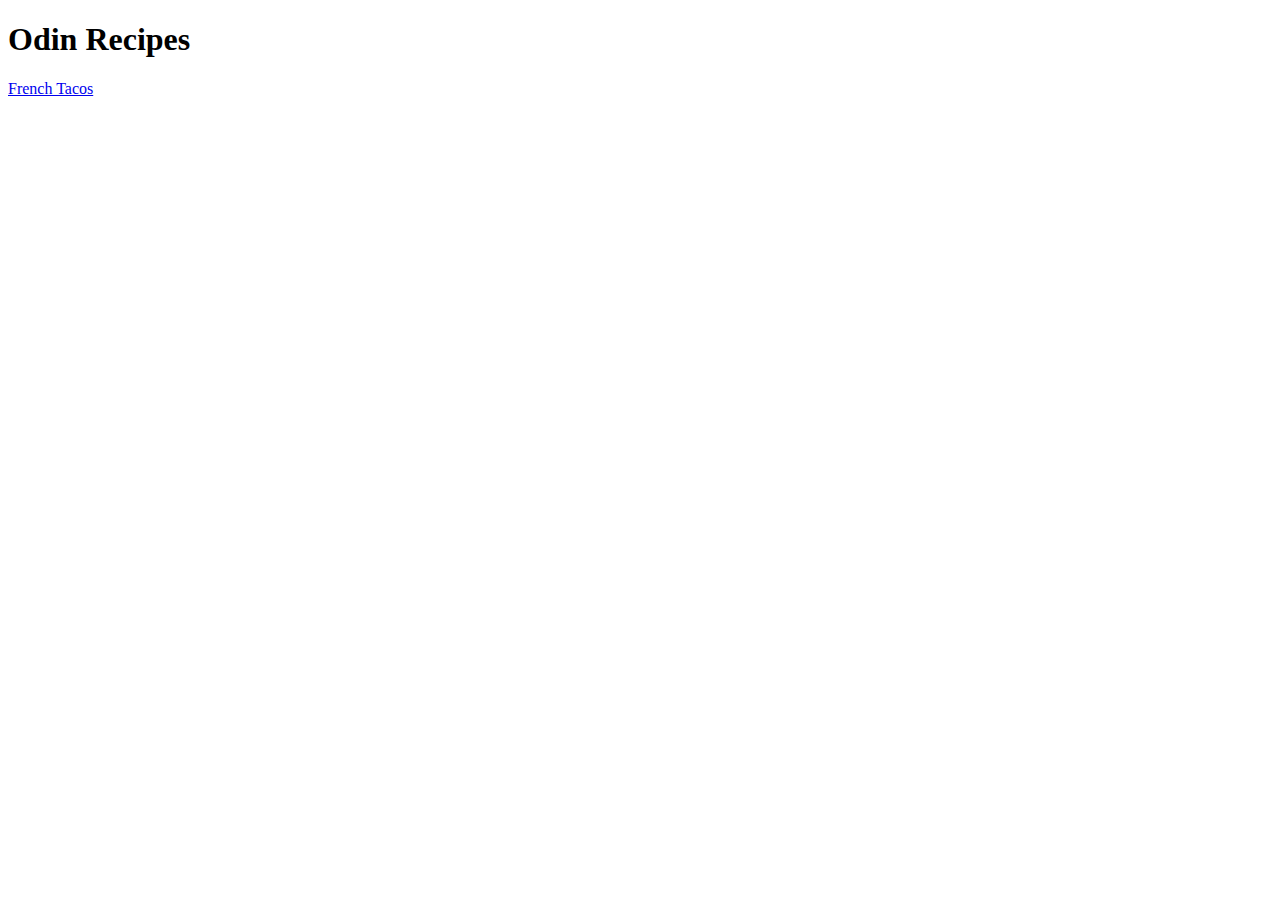
==== index.html @ 004445c1 "Link both pages to each other" ====
<!DOCTYPE html>
<html lang="en">
    <head>
        <meta charset="UTF-8">
        <title>Recipes</title>
    </head>

    <body>
        <h1>Odin Recipes</h1>
        <a href="recipes/french-tacos.html">French Tacos</a>
    </body>
</html>
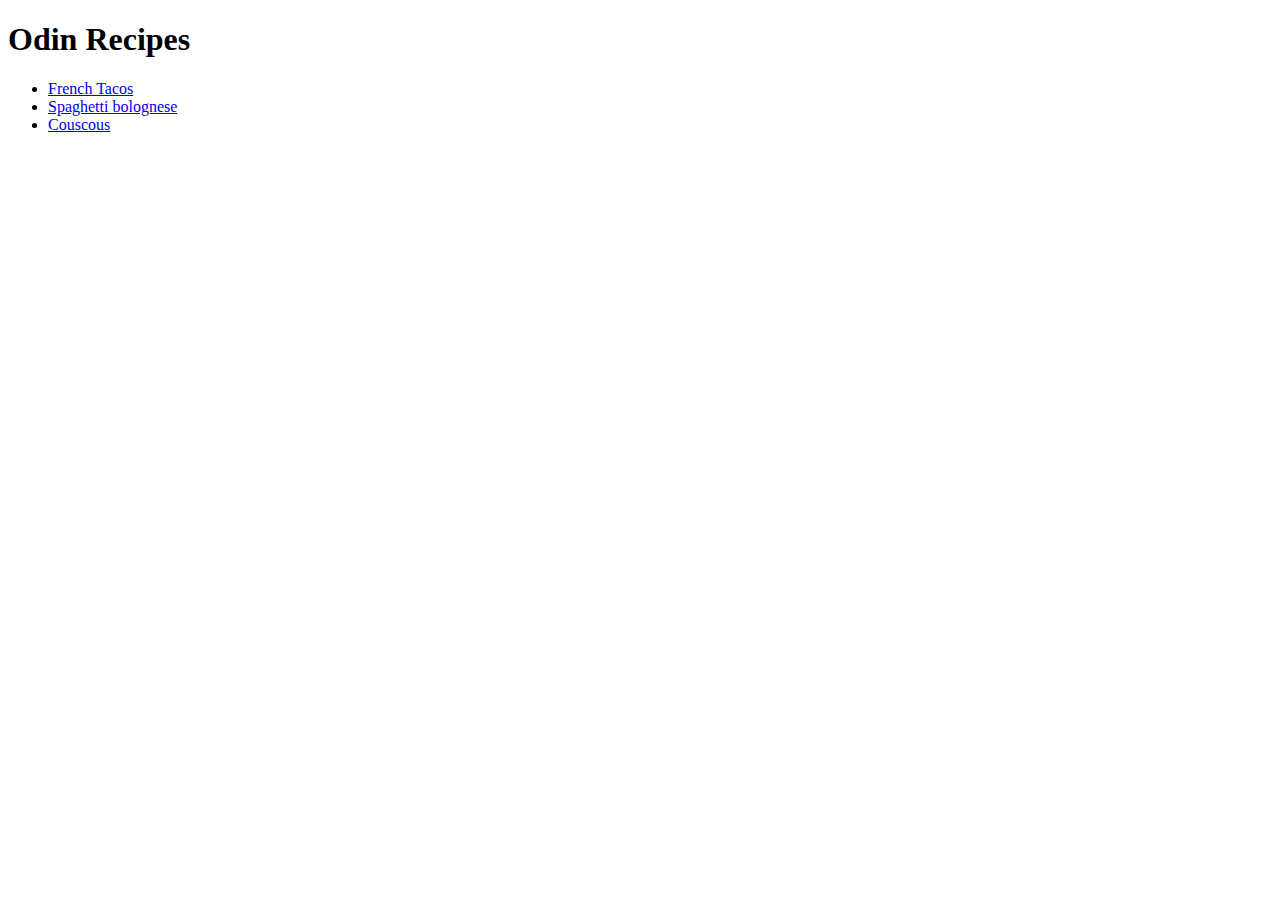
==== commit 0ecd23ac: "Add two more recipe pages" ====
--- a/index.html
+++ b/index.html
@@ -7,6 +7,10 @@
 
     <body>
         <h1>Odin Recipes</h1>
-        <a href="recipes/french-tacos.html">French Tacos</a>
+        <ul>
+          <li><a href="recipes/french-tacos.html">French Tacos</a></li>
+          <li><a href="recipes/spaghetti-bolognese.html">Spaghetti bolognese</a></li>
+          <li><a href="recipes/couscous.html">Couscous</a></li>
+        </ul>
     </body>
 </html>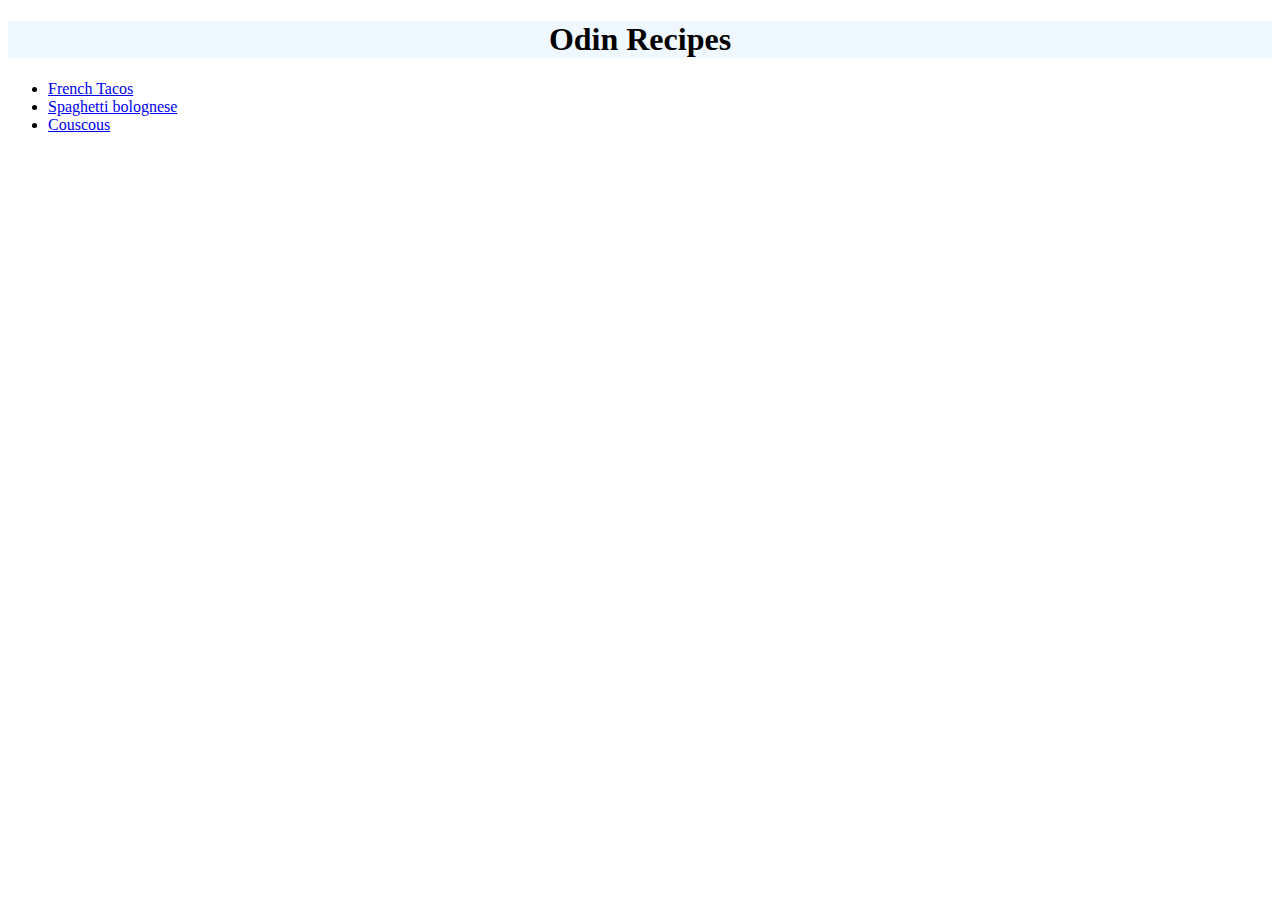
==== commit abf59c8d: "Update web page" ====
--- a/index.html
+++ b/index.html
@@ -3,10 +3,11 @@
     <head>
         <meta charset="UTF-8">
         <title>Recipes</title>
+        <link rel="stylesheet" href="styles.css">
     </head>
 
     <body>
-        <h1>Odin Recipes</h1>
+        <h1 id="title">Odin Recipes</h1>
         <ul>
           <li><a href="recipes/french-tacos.html">French Tacos</a></li>
           <li><a href="recipes/spaghetti-bolognese.html">Spaghetti bolognese</a></li>
--- a/styles.css
+++ b/styles.css
@@ -0,0 +1,30 @@
+/* Home page */
+
+#title {
+    background-color: aliceblue;
+    text-align: center;
+}
+
+/* French Tacos page */
+
+#tacos {
+    height: auto;
+    width: 500px;
+}
+
+#filling-ingredients {
+    color: blue;
+}
+
+#steps {
+    color: red;
+}
+
+/* Couscous page */
+
+#couscous-title {
+    font-family: "Brush Script MT", cursive;
+}
+
+/* Spaghetti page */
+
